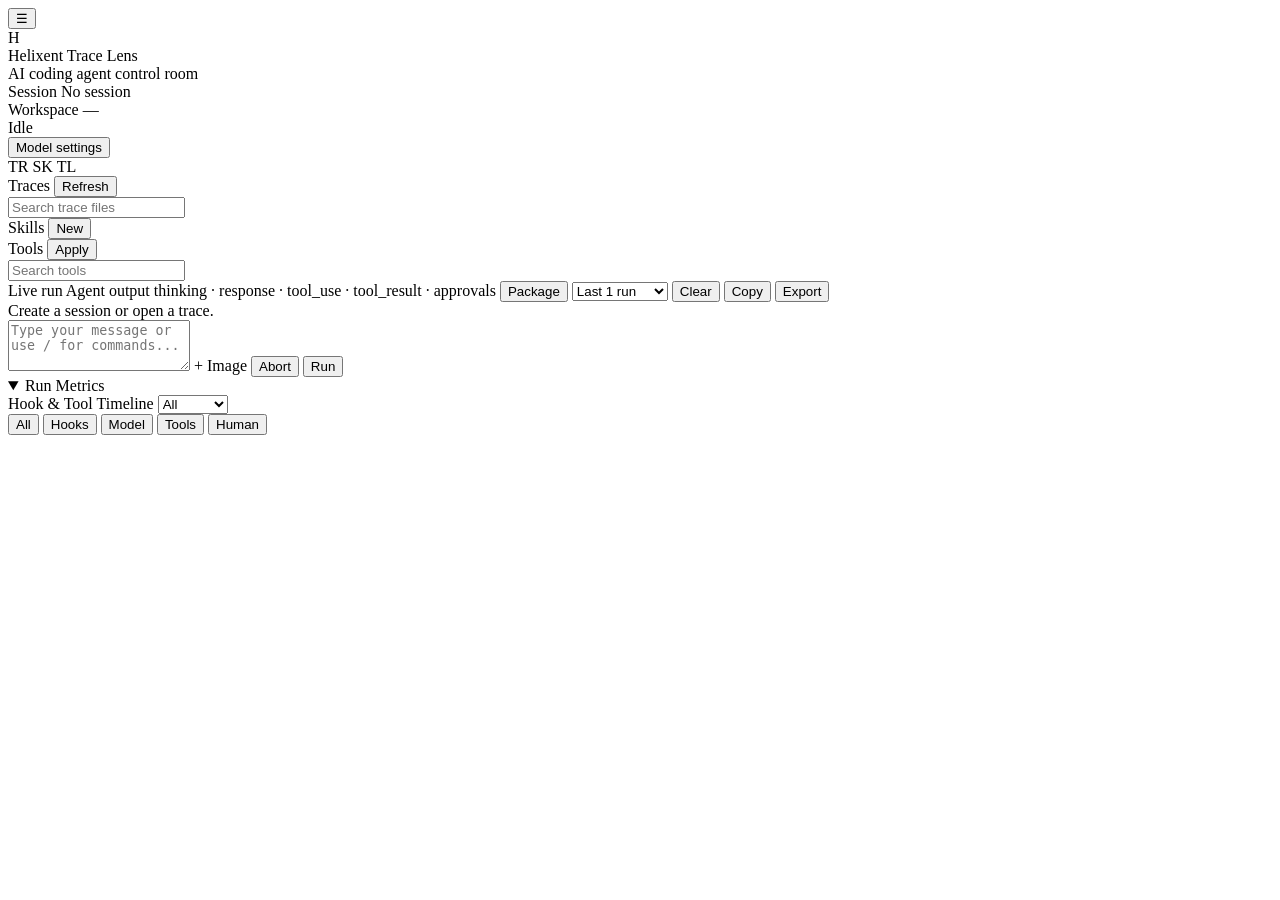
==== web/public/index.html @ 19e455ab "v0.0.1" ====
<!doctype html>
<html lang="en">
  <head>
    <meta charset="UTF-8" />
    <meta name="viewport" content="width=device-width, initial-scale=1.0" />
    <title>Helixent Trace Lens</title>
    <link rel="preconnect" href="https://fonts.googleapis.com" />
    <link rel="preconnect" href="https://fonts.gstatic.com" crossorigin />
    <link href="https://fonts.googleapis.com/css2?family=Inter:wght@400;500;600;700;800&family=JetBrains+Mono:wght@400;500;600;700&display=swap" rel="stylesheet" />
    <link rel="stylesheet" href="/assets/styles.css?v=trace-lens-workbench-63" />
  </head>
  <body>
    <main class="app-shell">
      <header class="topbar">
        <div class="brand-cluster">
          <div class="brand">
            <button id="toggleSidebar" class="ghost-button icon-button sidebar-toggle" type="button" title="Collapse sidebar">☰</button>
            <div class="brand-mark" aria-hidden="true">
              <span class="brand-mark-core">H</span>
              <span class="brand-mark-orbit"></span>
            </div>
            <div>
              <div class="brand-title">Helixent Trace Lens</div>
              <div class="brand-subtitle">AI coding agent control room</div>
            </div>
          </div>
          <div class="session-summary-card">
            <span class="session-summary-label">Session</span>
            <span class="session-summary-value" id="sessionMeta">No session</span>
          </div>
        </div>
        <div class="topbar-spacer"></div>
        <div class="topbar-meta">
          <div class="path-chip">
            <span class="path-chip-label">Workspace</span>
            <span class="path-chip-value" id="workspaceCwd">—</span>
          </div>
          <div class="status-pill live-status" id="progressStatus">Idle</div>
          <button id="openConfig" class="ghost-button mini-button topbar-action" type="button">Model settings</button>
        </div>
      </header>

      <div class="workspace">
        <aside class="sidebar" id="sidebar">
          <div class="sidebar-rail" aria-hidden="true">
            <span>TR</span>
            <span>SK</span>
            <span>TL</span>
          </div>
          <section class="panel sidebar-panel">
            <div class="panel-heading" data-sidebar-panel-toggle>
              <span>Traces</span>
              <button id="refreshTraces" class="ghost-button">Refresh</button>
            </div>
            <div class="panel-body">
              <input id="traceSearch" class="search" placeholder="Search trace files" />
              <div id="traceList" class="list"></div>
            </div>
          </section>

          <section class="panel sidebar-panel">
            <div class="panel-heading" data-sidebar-panel-toggle>
              <span>Skills</span>
              <button id="newSkill" class="ghost-button">New</button>
            </div>
            <div class="panel-body">
              <div id="skillList" class="list compact"></div>
            </div>
          </section>

          <section class="panel tools-panel sidebar-panel">
            <div class="panel-heading" data-sidebar-panel-toggle>
              <span>Tools</span>
              <button id="applyTools" class="ghost-button">Apply</button>
            </div>
            <div class="panel-body">
              <input id="toolSearch" class="search" placeholder="Search tools" />
              <div id="toolList" class="list compact"></div>
            </div>
          </section>
        </aside>

        <section class="center-workbench">
          <section class="workbench-frame">
            <div class="workbench-columns">
              <section class="output-pane output-stage">
                <div class="pane-title output-toolbar">
                  <span class="output-title-group">
                    <span class="eyebrow">Live run</span>
                    <span class="output-heading">Agent output</span>
                    <span class="pane-hint">thinking · response · tool_use · tool_result · approvals</span>
                  </span>
                  <span class="export-controls">
                    <button id="togglePackage" class="ghost-button mini-button" data-prompt-toggle-package type="button" title="Show messages and tools used in the next request">Package</button>
                    <select id="exportRange" class="inline-select export-range" title="Trace export range">
                      <option value="last-1">Last 1 run</option>
                      <option value="last-3">Last 3 runs</option>
                      <option value="last-5">Last 5 runs</option>
                      <option value="last-10">Last 10 runs</option>
                      <option value="full">Full Trace</option>
                      <option value="raw">Raw JSONL</option>
                    </select>
                    <button id="clearSession" class="ghost-button mini-button" type="button" title="Clear session messages">Clear</button>
                    <button id="copyTrace" class="ghost-button mini-button" type="button">Copy</button>
                    <button id="exportTrace" class="ghost-button mini-button" type="button">Export</button>
                    <span id="exportStatus" class="export-status" aria-live="polite"></span>
                  </span>
                </div>
                <div id="requestPackagePanel" class="request-package-panel" hidden></div>
                <div id="modelOutput" class="output-list"></div>
                <footer id="agentToolsBar" class="agent-tools-bar" hidden></footer>
              </section>

              <section class="request-pane request-deck">
                <section class="context-card prompt-panel">
                  <div id="inputContext" class="context-view empty-state">Create a session or open a trace.</div>
                </section>
              </section>
            </div>
          </section>

          <form id="composer" class="composer">
            <div id="composerAttachments" class="composer-attachments" hidden></div>
            <textarea id="promptInput" list="commandPicker" rows="3" placeholder="Type your message or use / for commands..."></textarea>
            <datalist id="commandPicker"></datalist>
            <input id="composerImageInput" type="file" accept="image/png,image/jpeg,image/webp,image/gif" multiple hidden />
            <label class="secondary-button composer-image-button" for="composerImageInput" title="Attach images">+ Image</label>
            <button id="abortRun" type="button" class="secondary-button">Abort</button>
            <button type="submit">Run</button>
          </form>
        </section>

        <aside class="timeline-pane">
          <details class="trace-card run-card" open>
            <summary class="card-title run-metrics-summary">
              <span>Run Metrics</span>
              <span class="run-metrics-toggle" aria-hidden="true"></span>
            </summary>
            <div id="runMetrics" class="metrics-grid"></div>
          </details>
          <div class="pane-title timeline-title-row">
            <span>Hook & Tool Timeline</span>
            <select id="timelineFilter" class="inline-select sr-only">
              <option value="all">All</option>
              <option value="hooks">Hooks</option>
              <option value="model">Model</option>
              <option value="tools">Tools</option>
              <option value="human">Human</option>
              <option value="session">Session</option>
            </select>
          </div>
          <div class="timeline-tabs">
            <button class="filter-pill active" type="button" data-timeline-filter="all">All</button>
            <button class="filter-pill" type="button" data-timeline-filter="hooks">Hooks</button>
            <button class="filter-pill" type="button" data-timeline-filter="model">Model</button>
            <button class="filter-pill" type="button" data-timeline-filter="tools">Tools</button>
            <button class="filter-pill" type="button" data-timeline-filter="human">Human</button>
          </div>
          <div id="timeline" class="timeline"></div>
        </aside>
      </div>
    </main>

    <dialog id="configDialog" class="modal">
      <form id="configForm" method="dialog" class="modal-card">
        <h2>Configure models</h2>
        <p id="modelConfigSummary">Use the same provider catalog as the TUI. Existing API keys are preserved unless replaced.</p>
        <section class="config-section">
          <div class="card-title">Configured models</div>
          <div id="modelList" class="list compact"></div>
          <label>
            Default model
            <select id="defaultModelInput"></select>
          </label>
        </section>
        <section class="config-section">
          <div class="card-title">Add or replace model</div>
        <label>
          Provider
          <select id="providerInput"></select>
        </label>
        <label>
          Model name
          <input id="modelNameInput" placeholder="doubao-seed-2.0-code or deepseek-v3" />
        </label>
        <label>
          Base URL
          <input id="baseUrlInput" placeholder="https://api.openai.com/v1" />
        </label>
        <label>
          API key
          <input id="apiKeyInput" type="password" placeholder="Leave blank to keep the existing key" />
        </label>
        </section>
        <div class="modal-actions">
          <button type="submit">Save models</button>
        </div>
      </form>
    </dialog>

    <dialog id="toolDialog" class="modal">
      <form method="dialog" class="modal-card wide">
        <h2 id="toolDialogTitle">Tool details</h2>
        <section class="tool-dialog-section">
          <h3>Tool description</h3>
          <p id="toolDialogDescription"></p>
        </section>
        <section class="tool-dialog-section">
          <h3>Parameters schema</h3>
          <pre id="toolDialogSchema"></pre>
        </section>
        <section class="tool-dialog-section">
          <h3>Example call</h3>
          <pre id="toolDialogExample"></pre>
        </section>
        <div class="modal-actions">
          <button type="submit">Close</button>
        </div>
      </form>
    </dialog>

    <dialog id="skillDialog" class="modal">
      <form id="skillForm" method="dialog" class="modal-card wide">
        <h2 id="skillDialogTitle">Skill</h2>
        <input id="skillSlugInput" type="hidden" />
        <label>
          Name
          <input id="skillNameInput" required />
        </label>
        <label>
          Description
          <input id="skillDescriptionInput" required />
        </label>
        <label>
          SKILL.md
          <textarea id="skillContentInput" rows="14"></textarea>
        </label>
        <div class="modal-actions">
          <button id="deleteSkill" type="button" class="danger-button">Delete</button>
          <button type="submit">Save</button>
        </div>
      </form>
    </dialog>

    <dialog id="messageDialog" class="modal">
      <form method="dialog" class="modal-card wide message-modal-card">
        <h2 id="messageDialogTitle">Message</h2>
        <div id="messageDialogBody" class="message-dialog-body"></div>
        <div class="modal-actions">
          <button type="submit">Close</button>
        </div>
      </form>
    </dialog>

    <dialog id="sentPromptDialog" class="modal">
      <form method="dialog" class="modal-card wide sent-prompt-modal-card">
        <div id="sentPromptDialogBody" class="sent-prompt-dialog"></div>
        <div class="modal-actions">
          <button type="submit">Close</button>
        </div>
      </form>
    </dialog>

    <dialog id="imageLightbox" class="image-lightbox">
      <button class="image-lightbox-close" type="button" aria-label="Close">×</button>
      <button class="image-lightbox-prev" type="button" aria-label="Previous">‹</button>
      <img class="image-lightbox-img" alt="" />
      <button class="image-lightbox-next" type="button" aria-label="Next">›</button>
      <div class="image-lightbox-meta"></div>
    </dialog>

    <script type="module" src="/assets/app.js?v=trace-lens-workbench-63"></script>
  </body>
</html>
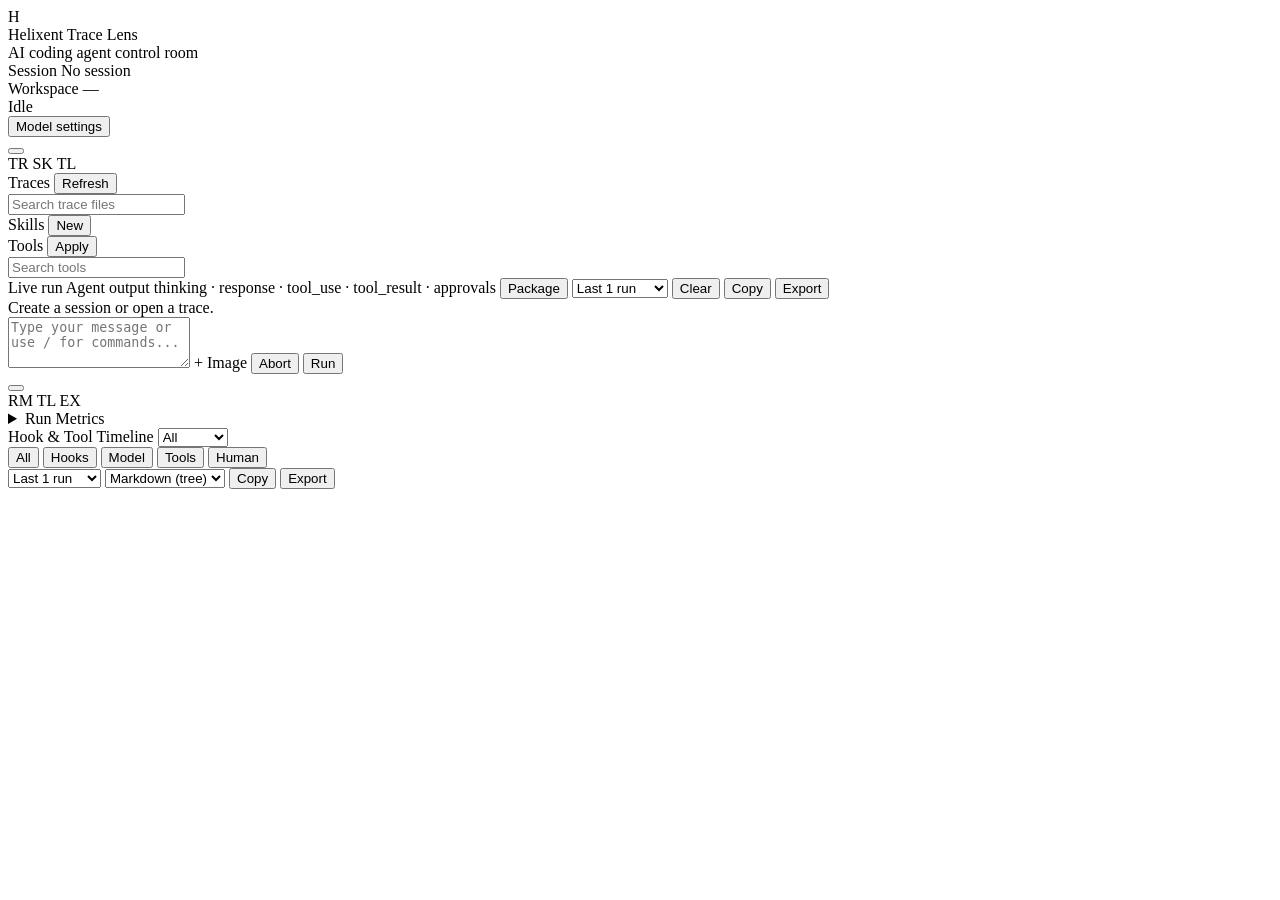
==== commit 8e0ce243: "v0.0.2" ====
--- a/web/public/index.html
+++ b/web/public/index.html
@@ -7,14 +7,13 @@
     <link rel="preconnect" href="https://fonts.googleapis.com" />
     <link rel="preconnect" href="https://fonts.gstatic.com" crossorigin />
     <link href="https://fonts.googleapis.com/css2?family=Inter:wght@400;500;600;700;800&family=JetBrains+Mono:wght@400;500;600;700&display=swap" rel="stylesheet" />
-    <link rel="stylesheet" href="/assets/styles.css?v=trace-lens-workbench-63" />
+    <link rel="stylesheet" href="/assets/styles.css?v=trace-lens-workbench-71" />
   </head>
   <body>
     <main class="app-shell">
       <header class="topbar">
         <div class="brand-cluster">
           <div class="brand">
-            <button id="toggleSidebar" class="ghost-button icon-button sidebar-toggle" type="button" title="Collapse sidebar">☰</button>
             <div class="brand-mark" aria-hidden="true">
               <span class="brand-mark-core">H</span>
               <span class="brand-mark-orbit"></span>
@@ -42,6 +41,7 @@
 
       <div class="workspace">
         <aside class="sidebar" id="sidebar">
+          <button id="toggleSidebar" class="edge-handle edge-handle-left" type="button" aria-label="Collapse sidebar" aria-pressed="false" title="Collapse sidebar"><span class="edge-handle-icon" aria-hidden="true"></span></button>
           <div class="sidebar-rail" aria-hidden="true">
             <span>TR</span>
             <span>SK</span>
@@ -49,7 +49,7 @@
           </div>
           <section class="panel sidebar-panel">
             <div class="panel-heading" data-sidebar-panel-toggle>
-              <span>Traces</span>
+              <span class="panel-heading-label"><span class="panel-chevron" aria-hidden="true"></span><span>Traces</span></span>
               <button id="refreshTraces" class="ghost-button">Refresh</button>
             </div>
             <div class="panel-body">
@@ -60,7 +60,7 @@
 
           <section class="panel sidebar-panel">
             <div class="panel-heading" data-sidebar-panel-toggle>
-              <span>Skills</span>
+              <span class="panel-heading-label"><span class="panel-chevron" aria-hidden="true"></span><span>Skills</span></span>
               <button id="newSkill" class="ghost-button">New</button>
             </div>
             <div class="panel-body">
@@ -70,7 +70,7 @@
 
           <section class="panel tools-panel sidebar-panel">
             <div class="panel-heading" data-sidebar-panel-toggle>
-              <span>Tools</span>
+              <span class="panel-heading-label"><span class="panel-chevron" aria-hidden="true"></span><span>Tools</span></span>
               <button id="applyTools" class="ghost-button">Apply</button>
             </div>
             <div class="panel-body">
@@ -120,6 +120,7 @@
           </section>
 
           <form id="composer" class="composer">
+            <div id="appNotices" class="app-notices" aria-live="polite"></div>
             <div id="composerAttachments" class="composer-attachments" hidden></div>
             <textarea id="promptInput" list="commandPicker" rows="3" placeholder="Type your message or use / for commands..."></textarea>
             <datalist id="commandPicker"></datalist>
@@ -131,30 +132,54 @@
         </section>
 
         <aside class="timeline-pane">
-          <details class="trace-card run-card" open>
+          <button id="toggleTimeline" class="edge-handle edge-handle-right" type="button" aria-label="Collapse timeline" aria-pressed="false" title="Collapse timeline"><span class="edge-handle-icon" aria-hidden="true"></span></button>
+          <div class="timeline-rail" aria-hidden="true">
+            <span>RM</span>
+            <span>TL</span>
+            <span>EX</span>
+          </div>
+          <details class="trace-card run-card">
             <summary class="card-title run-metrics-summary">
               <span>Run Metrics</span>
               <span class="run-metrics-toggle" aria-hidden="true"></span>
             </summary>
             <div id="runMetrics" class="metrics-grid"></div>
           </details>
-          <div class="pane-title timeline-title-row">
-            <span>Hook & Tool Timeline</span>
-            <select id="timelineFilter" class="inline-select sr-only">
-              <option value="all">All</option>
-              <option value="hooks">Hooks</option>
-              <option value="model">Model</option>
-              <option value="tools">Tools</option>
-              <option value="human">Human</option>
-              <option value="session">Session</option>
-            </select>
-          </div>
-          <div class="timeline-tabs">
-            <button class="filter-pill active" type="button" data-timeline-filter="all">All</button>
-            <button class="filter-pill" type="button" data-timeline-filter="hooks">Hooks</button>
-            <button class="filter-pill" type="button" data-timeline-filter="model">Model</button>
-            <button class="filter-pill" type="button" data-timeline-filter="tools">Tools</button>
-            <button class="filter-pill" type="button" data-timeline-filter="human">Human</button>
+          <div class="timeline-header">
+            <div class="timeline-header-row">
+              <span class="timeline-header-title">Hook & Tool Timeline</span>
+              <button id="linkHighlightChip" class="link-highlight-chip" type="button" hidden></button>
+              <select id="timelineFilter" class="inline-select sr-only">
+                <option value="all">All</option>
+                <option value="hooks">Hooks</option>
+                <option value="model">Model</option>
+                <option value="tools">Tools</option>
+                <option value="human">Human</option>
+                <option value="session">Session</option>
+              </select>
+              <div class="timeline-tabs">
+                <button class="filter-pill active" type="button" data-timeline-filter="all">All</button>
+                <button class="filter-pill" type="button" data-timeline-filter="hooks">Hooks</button>
+                <button class="filter-pill" type="button" data-timeline-filter="model">Model</button>
+                <button class="filter-pill" type="button" data-timeline-filter="tools">Tools</button>
+                <button class="filter-pill" type="button" data-timeline-filter="human">Human</button>
+              </div>
+            </div>
+            <div class="timeline-export-row">
+              <select id="timelineExportRange" class="inline-select" title="Timeline export range">
+                <option value="last-1">Last 1 run</option>
+                <option value="last-3">Last 3 runs</option>
+                <option value="full">Full session</option>
+              </select>
+              <select id="timelineExportFormat" class="inline-select" title="Timeline export format">
+                <option value="markdown">Markdown (tree)</option>
+                <option value="csv">CSV (flat)</option>
+                <option value="jsonl">Raw JSONL</option>
+              </select>
+              <button id="copyTimeline" class="ghost-button mini-button" type="button">Copy</button>
+              <button id="exportTimeline" class="ghost-button mini-button" type="button">Export</button>
+              <span id="timelineExportStatus" class="export-status" aria-live="polite"></span>
+            </div>
           </div>
           <div id="timeline" class="timeline"></div>
         </aside>
@@ -269,6 +294,6 @@
       <div class="image-lightbox-meta"></div>
     </dialog>
 
-    <script type="module" src="/assets/app.js?v=trace-lens-workbench-63"></script>
+    <script type="module" src="/assets/app.js?v=trace-lens-workbench-71"></script>
   </body>
 </html>
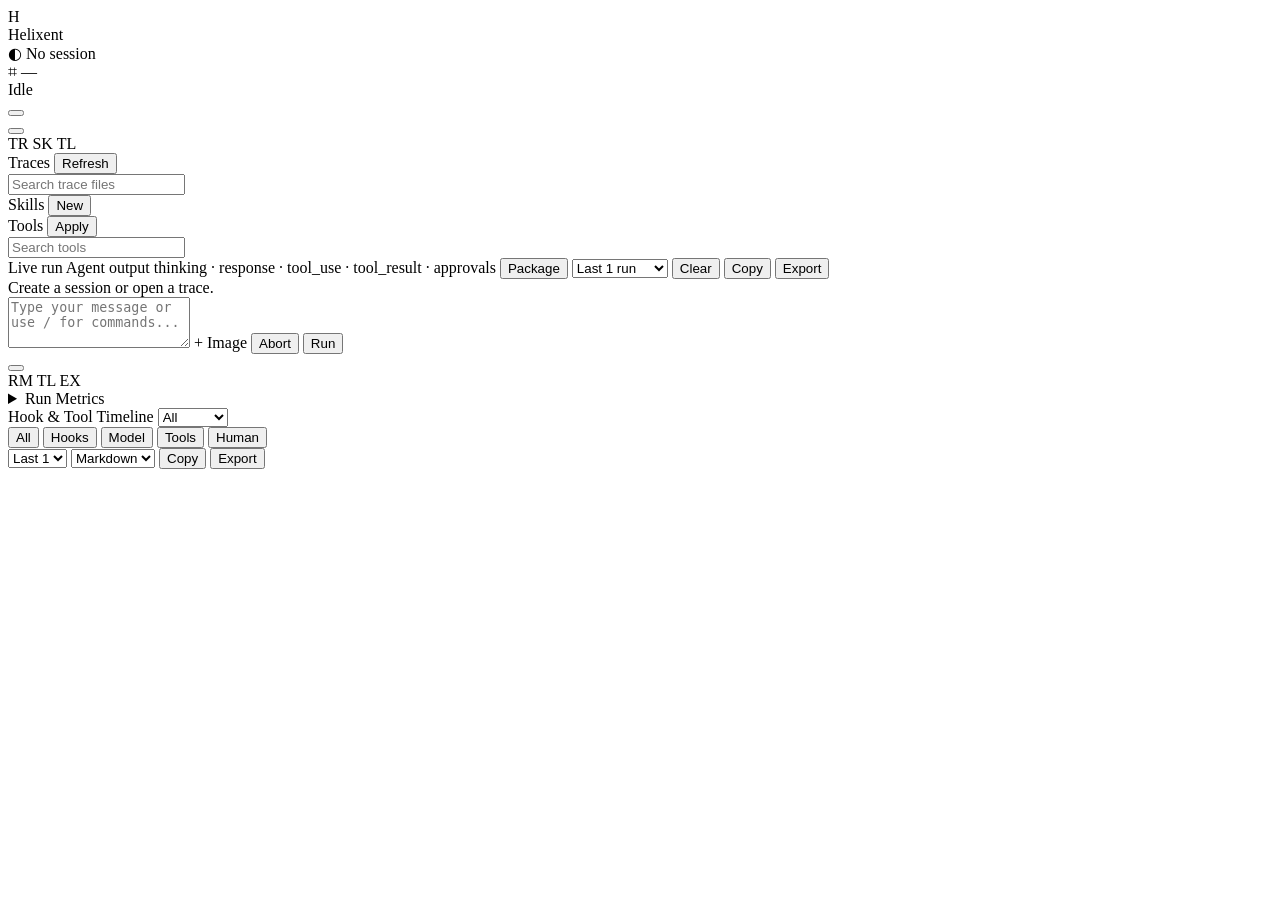
==== commit bee72326: "v0.0.3" ====
--- a/web/public/index.html
+++ b/web/public/index.html
@@ -7,36 +7,34 @@
     <link rel="preconnect" href="https://fonts.googleapis.com" />
     <link rel="preconnect" href="https://fonts.gstatic.com" crossorigin />
     <link href="https://fonts.googleapis.com/css2?family=Inter:wght@400;500;600;700;800&family=JetBrains+Mono:wght@400;500;600;700&display=swap" rel="stylesheet" />
-    <link rel="stylesheet" href="/assets/styles.css?v=trace-lens-workbench-71" />
+    <link rel="stylesheet" href="/assets/styles.css?v=trace-lens-workbench-73" />
   </head>
   <body>
     <main class="app-shell">
       <header class="topbar">
-        <div class="brand-cluster">
-          <div class="brand">
-            <div class="brand-mark" aria-hidden="true">
-              <span class="brand-mark-core">H</span>
-              <span class="brand-mark-orbit"></span>
-            </div>
-            <div>
-              <div class="brand-title">Helixent Trace Lens</div>
-              <div class="brand-subtitle">AI coding agent control room</div>
-            </div>
-          </div>
-          <div class="session-summary-card">
-            <span class="session-summary-label">Session</span>
-            <span class="session-summary-value" id="sessionMeta">No session</span>
-          </div>
+        <div class="brand" title="Helixent Trace Lens · AI coding agent control room">
+          <div class="brand-mark" aria-hidden="true">
+            <span class="brand-mark-core">H</span>
+          </div>
+          <span class="brand-name">Helixent</span>
+        </div>
+        <div class="topbar-divider" aria-hidden="true"></div>
+        <div class="topbar-meta-inline" id="sessionInline" title="No session">
+          <span class="meta-icon" aria-hidden="true">◐</span>
+          <span class="meta-value" id="sessionMeta">No session</span>
+        </div>
+        <div class="topbar-meta-inline" id="workspaceInline" title="—">
+          <span class="meta-icon" aria-hidden="true">⌗</span>
+          <span class="meta-value" id="workspaceCwd">—</span>
         </div>
         <div class="topbar-spacer"></div>
-        <div class="topbar-meta">
-          <div class="path-chip">
-            <span class="path-chip-label">Workspace</span>
-            <span class="path-chip-value" id="workspaceCwd">—</span>
-          </div>
-          <div class="status-pill live-status" id="progressStatus">Idle</div>
-          <button id="openConfig" class="ghost-button mini-button topbar-action" type="button">Model settings</button>
-        </div>
+        <div class="status-indicator" id="progressStatus" data-status="idle" title="Idle">
+          <span class="status-dot" aria-hidden="true"></span>
+          <span class="status-label">Idle</span>
+        </div>
+        <button id="openConfig" class="icon-action-button" type="button" aria-label="Model settings" title="Model settings">
+          <span class="icon-gear" aria-hidden="true"></span>
+        </button>
       </header>
 
       <div class="workspace">
@@ -167,14 +165,14 @@
             </div>
             <div class="timeline-export-row">
               <select id="timelineExportRange" class="inline-select" title="Timeline export range">
-                <option value="last-1">Last 1 run</option>
-                <option value="last-3">Last 3 runs</option>
-                <option value="full">Full session</option>
+                <option value="last-1">Last 1</option>
+                <option value="last-3">Last 3</option>
+                <option value="full">Full</option>
               </select>
               <select id="timelineExportFormat" class="inline-select" title="Timeline export format">
-                <option value="markdown">Markdown (tree)</option>
-                <option value="csv">CSV (flat)</option>
-                <option value="jsonl">Raw JSONL</option>
+                <option value="markdown">Markdown</option>
+                <option value="csv">CSV</option>
+                <option value="jsonl">JSONL</option>
               </select>
               <button id="copyTimeline" class="ghost-button mini-button" type="button">Copy</button>
               <button id="exportTimeline" class="ghost-button mini-button" type="button">Export</button>
@@ -294,6 +292,6 @@
       <div class="image-lightbox-meta"></div>
     </dialog>
 
-    <script type="module" src="/assets/app.js?v=trace-lens-workbench-71"></script>
+    <script type="module" src="/assets/app.js?v=trace-lens-workbench-73"></script>
   </body>
 </html>
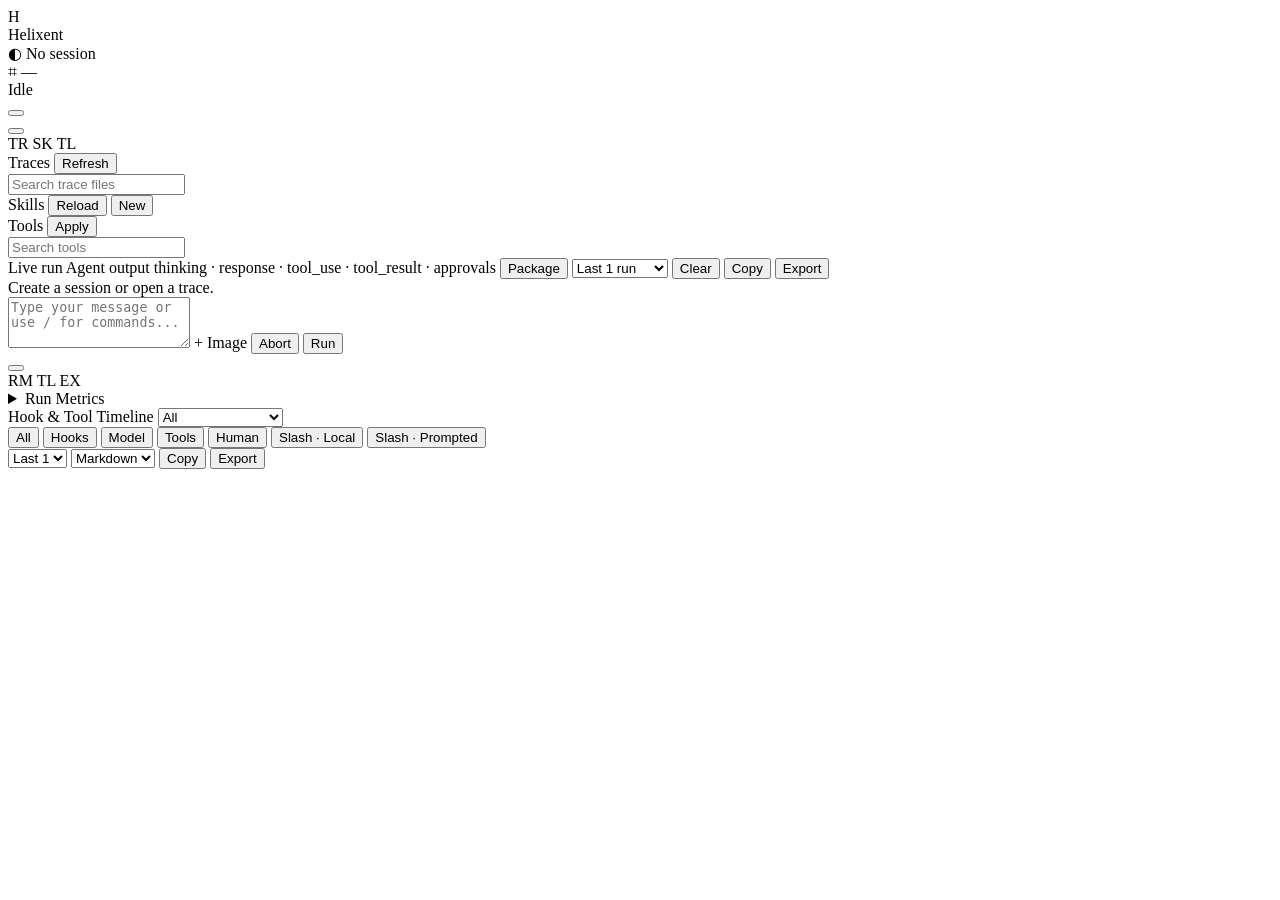
==== commit cfc1eb4c: "feat: update web slash ux and sync workspace changes" ====
--- a/web/public/index.html
+++ b/web/public/index.html
@@ -59,7 +59,10 @@
           <section class="panel sidebar-panel">
             <div class="panel-heading" data-sidebar-panel-toggle>
               <span class="panel-heading-label"><span class="panel-chevron" aria-hidden="true"></span><span>Skills</span></span>
-              <button id="newSkill" class="ghost-button">New</button>
+              <span class="panel-heading-actions">
+                <button id="reloadSkills" class="ghost-button" title="Reload skills from disk">Reload</button>
+                <button id="newSkill" class="ghost-button">New</button>
+              </span>
             </div>
             <div class="panel-body">
               <div id="skillList" class="list compact"></div>
@@ -119,8 +122,14 @@
 
           <form id="composer" class="composer">
             <div id="appNotices" class="app-notices" aria-live="polite"></div>
+            <div id="composerCommandChip" class="composer-chip-row" hidden></div>
             <div id="composerAttachments" class="composer-attachments" hidden></div>
-            <textarea id="promptInput" list="commandPicker" rows="3" placeholder="Type your message or use / for commands..."></textarea>
+            <div id="slashSuggestionPopover" class="slash-popover-host" hidden></div>
+            <textarea id="promptInput" list="commandPicker" rows="3"
+                      placeholder="Type your message or use / for commands..."
+                      aria-controls="slashSuggestionPopover"
+                      aria-autocomplete="list"
+                      aria-expanded="false"></textarea>
             <datalist id="commandPicker"></datalist>
             <input id="composerImageInput" type="file" accept="image/png,image/jpeg,image/webp,image/gif" multiple hidden />
             <label class="secondary-button composer-image-button" for="composerImageInput" title="Attach images">+ Image</label>
@@ -153,6 +162,9 @@
                 <option value="model">Model</option>
                 <option value="tools">Tools</option>
                 <option value="human">Human</option>
+                <option value="slash">Slash</option>
+                <option value="slash:local">Slash · Local</option>
+                <option value="slash:prompted">Slash · Prompted</option>
                 <option value="session">Session</option>
               </select>
               <div class="timeline-tabs">
@@ -161,6 +173,8 @@
                 <button class="filter-pill" type="button" data-timeline-filter="model">Model</button>
                 <button class="filter-pill" type="button" data-timeline-filter="tools">Tools</button>
                 <button class="filter-pill" type="button" data-timeline-filter="human">Human</button>
+                <button class="filter-pill" type="button" data-timeline-filter="slash:local">Slash · Local</button>
+                <button class="filter-pill" type="button" data-timeline-filter="slash:prompted">Slash · Prompted</button>
               </div>
             </div>
             <div class="timeline-export-row">
